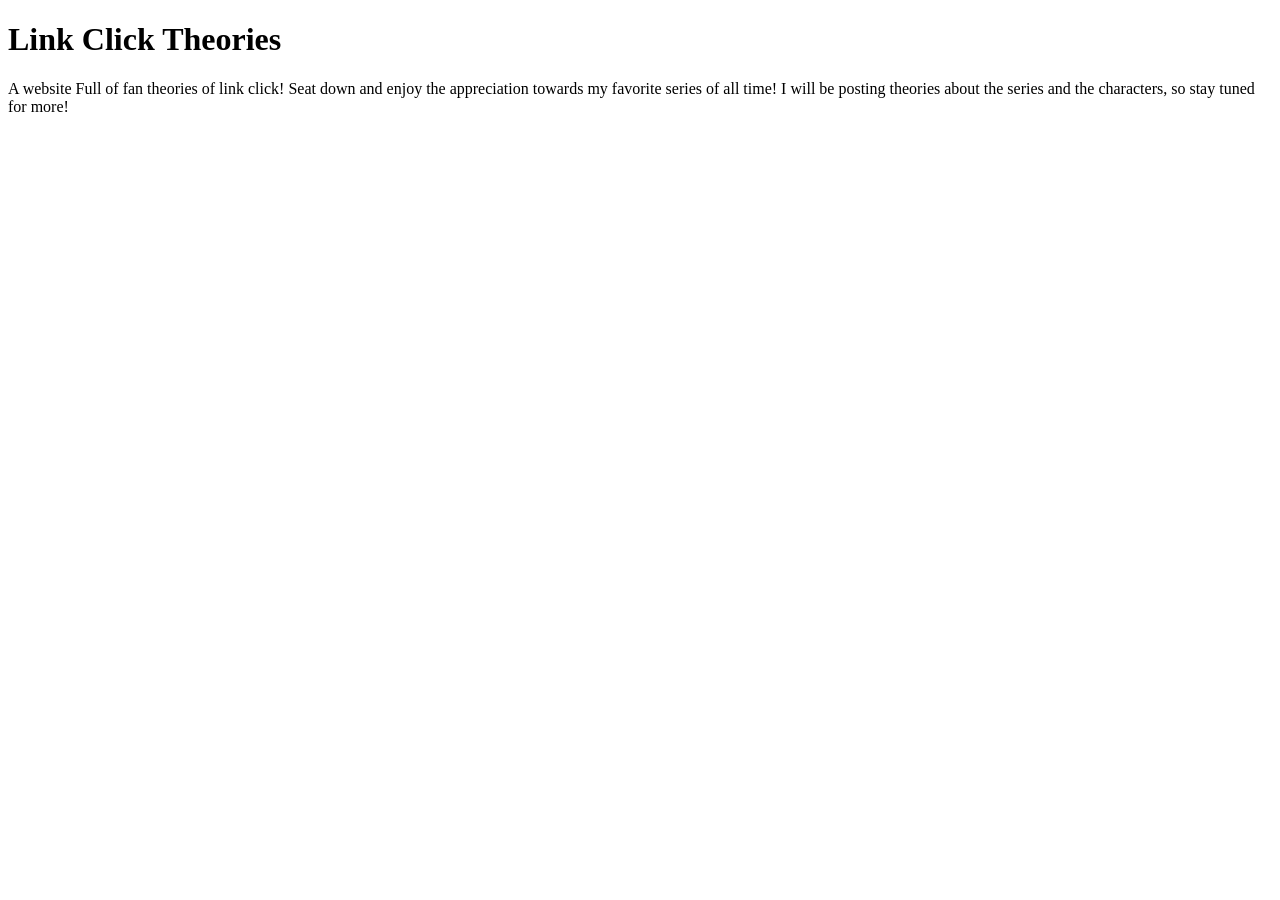
==== index.html @ 11e4d436 "Add files via upload" ====
<!DOCTYPE html>
<html>
    <head>
        <title>Link Click Theoryies!</title>
    </head>
    <body>
        <h1>Link Click Theories</h1>
        <p>A website Full of fan theories of link click! Seat down and enjoy the 
            appreciation towards my favorite series of all time! I will be posting theories about the series and the characters, so stay tuned for more!</p>
        </p>
    </body>
</html>
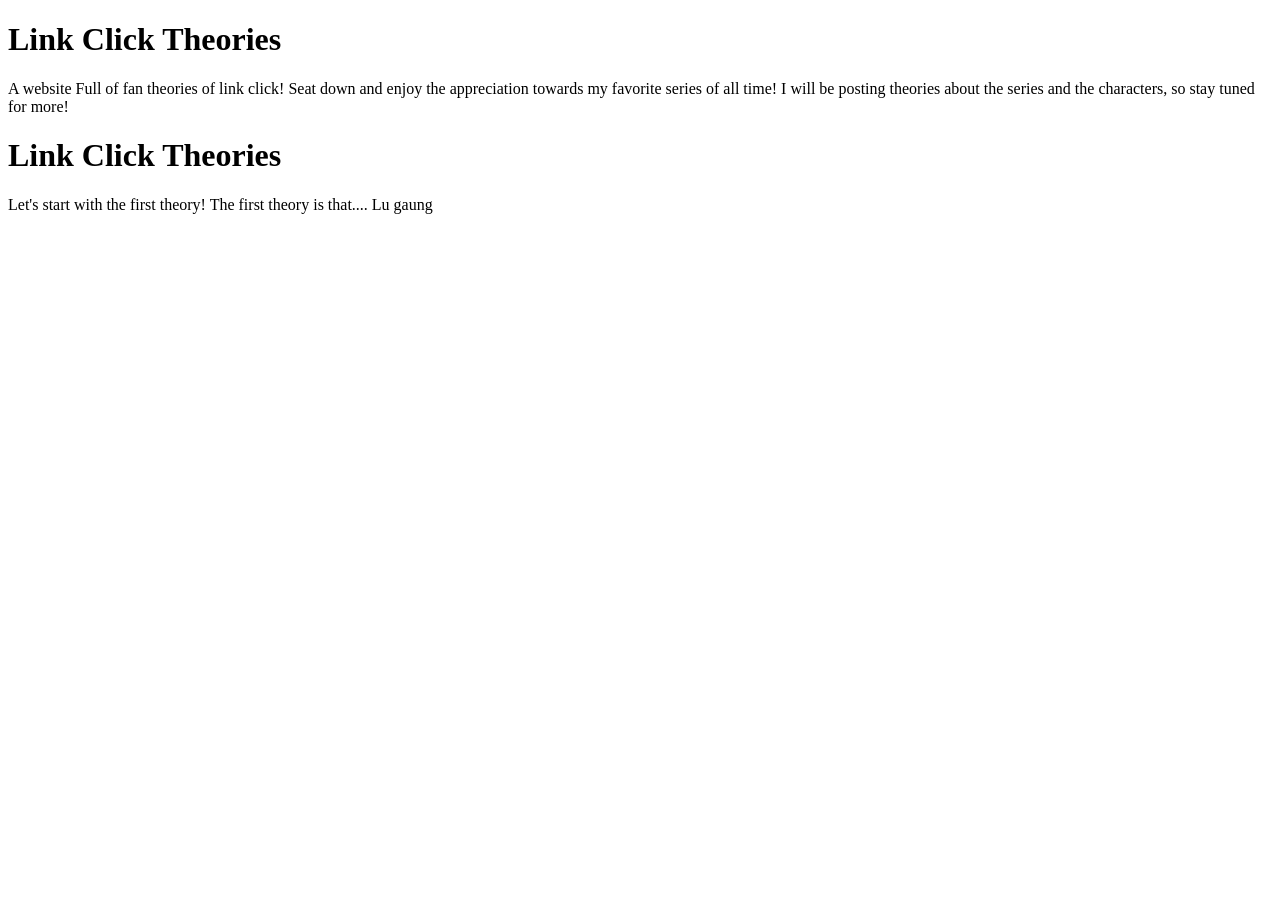
==== commit 27fe9f75: "Github Connected" ====
--- a/index.html
+++ b/index.html
@@ -6,7 +6,12 @@
     <body>
         <h1>Link Click Theories</h1>
         <p>A website Full of fan theories of link click! Seat down and enjoy the 
-            appreciation towards my favorite series of all time! I will be posting theories about the series and the characters, so stay tuned for more!</p>
+            appreciation towards my favorite series of all time! I will be posting theories about the series and the characters, 
+            so stay tuned for more!</p>
         </p>
     </body>
+    <h1>Link Click Theories</h1>
+    <p>
+    Let's start with the first theory! The first theory is that.... Lu gaung
+    </p>
 </html>    
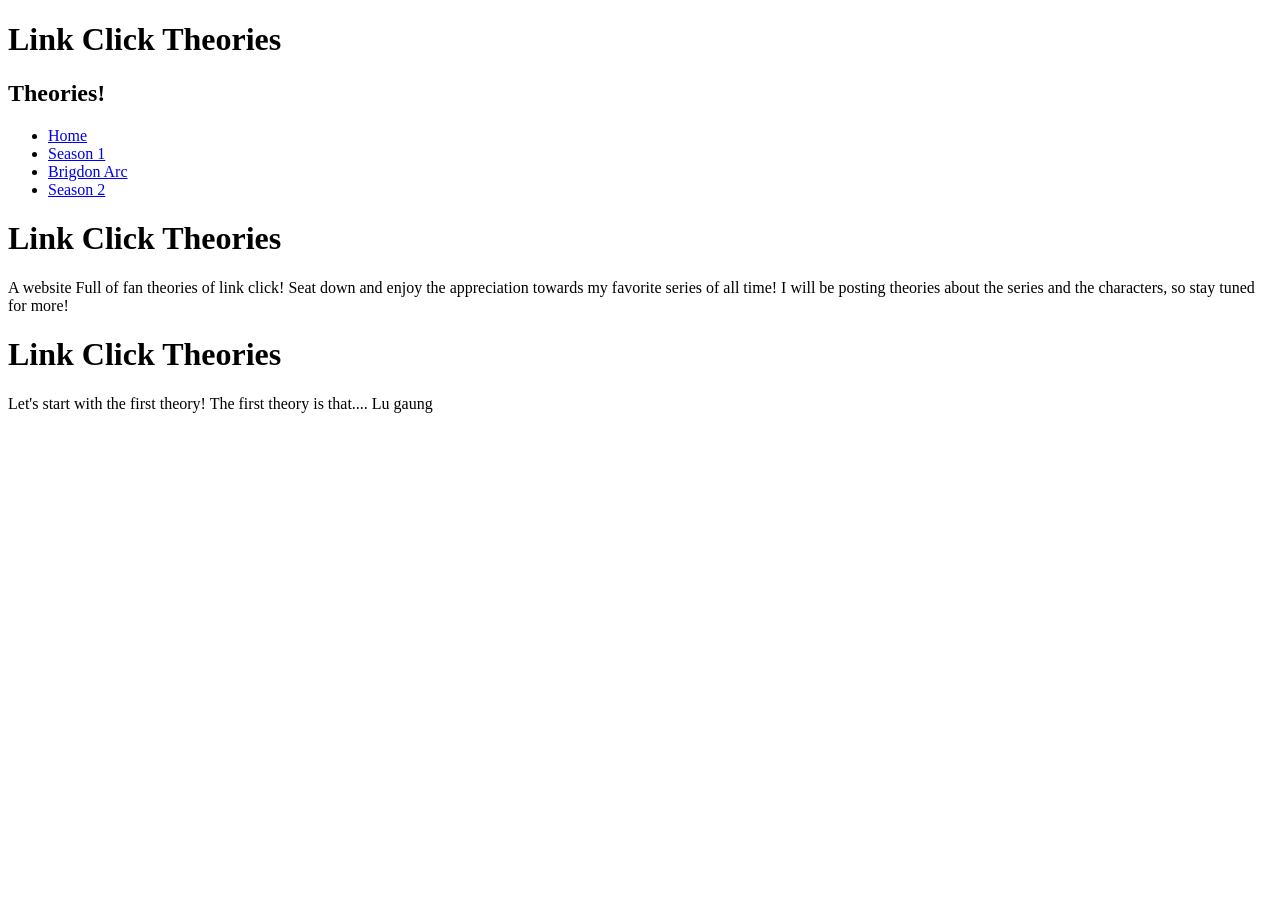
==== commit 8e7b8def: "Update index.html" ====
--- a/index.html
+++ b/index.html
@@ -2,16 +2,33 @@
 <html>
     <head>
         <title>Link Click Theoryies!</title>
+        <link rel="stylesheet" href="style.css">
     </head>
+
     <body>
-        <h1>Link Click Theories</h1>
-        <p>A website Full of fan theories of link click! Seat down and enjoy the 
-            appreciation towards my favorite series of all time! I will be posting theories about the series and the characters, 
-            so stay tuned for more!</p>
-        </p>
+        <div class="box">
+
+            <header></header><h1>Link Click Theories</h1></header>
+
+            <nav>
+                <h2>Theories!</h2>
+                <ul>
+                    <li><a href="index.html">Home</a></li>
+                    <li><a href="season1.html">Season 1</a></li>
+                    <li><a href="BridonArc.html">Brigdon Arc</a></li>
+                    <li><a href="season2.html">Season 2</a></li>
+                </nav>
+            <main><h1>Link Click Theories</h1>
+            <p>A website Full of fan theories of link click! Seat down and enjoy the 
+                appreciation towards my favorite series of all time! I will be posting theories about the series and the characters, 
+                so stay tuned for more!
+            </p>
+            </main>
+
+            <h1>Link Click Theories</h1>
+            <p>
+            Let's start with the first theory! The first theory is that.... Lu gaung
+            </p>
+        </div>
     </body>
-    <h1>Link Click Theories</h1>
-    <p>
-    Let's start with the first theory! The first theory is that.... Lu gaung
-    </p>
 </html>    
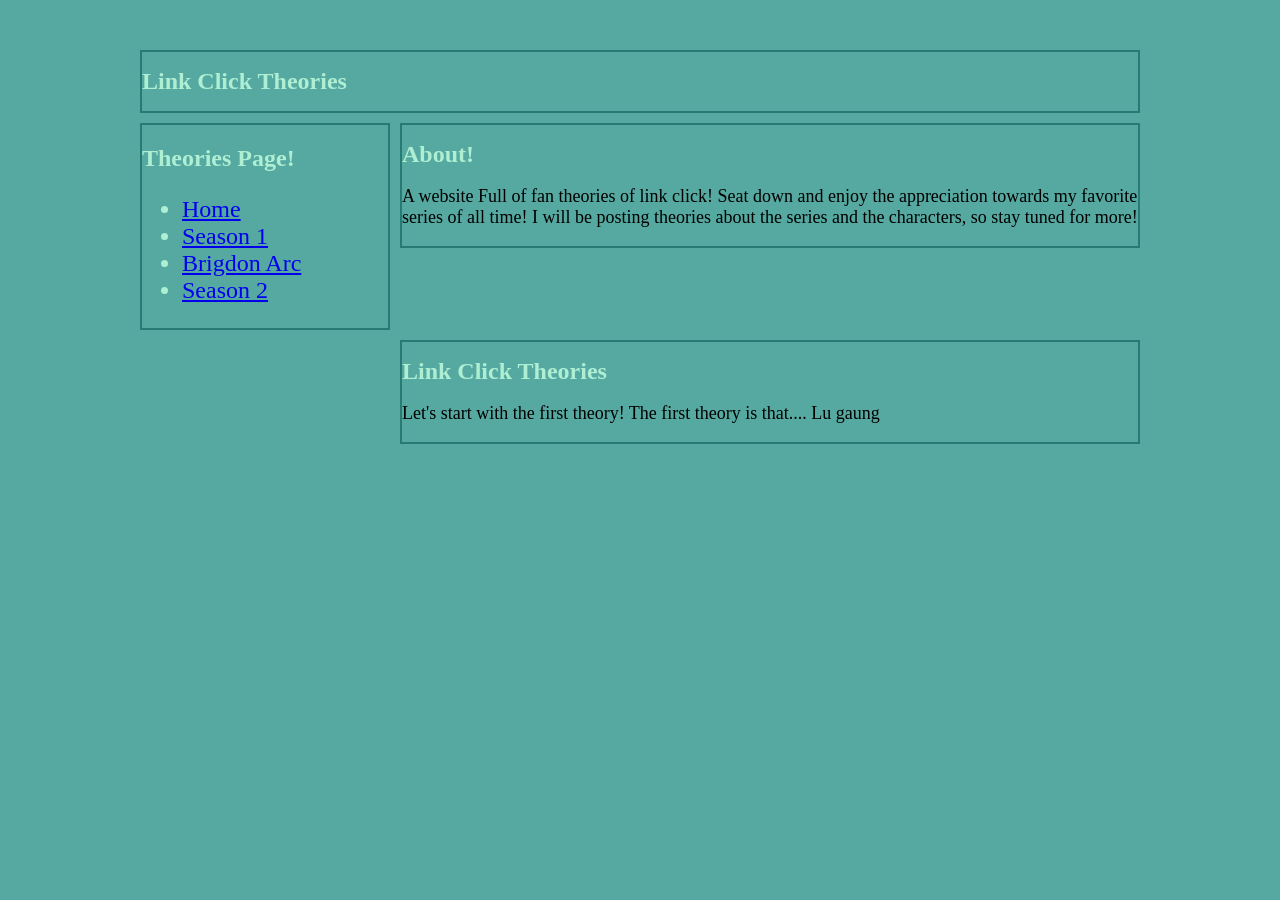
==== commit 419532a8: "Added "Season 1" page. Added basic" style.css"" ====
--- a/index.html
+++ b/index.html
@@ -8,27 +8,28 @@
     <body>
         <div class="box">
 
-            <header></header><h1>Link Click Theories</h1></header>
+            <header><h1>Link Click Theories</h1></header>
 
             <nav>
-                <h2>Theories!</h2>
+                <h2>Theories Page!</h2>
                 <ul>
                     <li><a href="index.html">Home</a></li>
                     <li><a href="season1.html">Season 1</a></li>
                     <li><a href="BridonArc.html">Brigdon Arc</a></li>
                     <li><a href="season2.html">Season 2</a></li>
                 </nav>
-            <main><h1>Link Click Theories</h1>
+            <main><h1>About!</h1>
             <p>A website Full of fan theories of link click! Seat down and enjoy the 
                 appreciation towards my favorite series of all time! I will be posting theories about the series and the characters, 
                 so stay tuned for more!
             </p>
             </main>
-
+            <footer>
             <h1>Link Click Theories</h1>
             <p>
             Let's start with the first theory! The first theory is that.... Lu gaung
             </p>
+            </footer>
         </div>
     </body>
 </html>    
--- a/style.css
+++ b/style.css
@@ -0,0 +1,43 @@
+ .box{
+        max-width: 1000px;
+        margin: 50px auto;
+        display: grid;
+        grid-gap: 10px;
+        grid-template-columns: 250px auto;
+    }
+    header,nav,main,footer,footer2{ 
+        border: #287A74 2px solid;
+    }
+    header{
+        grid-column: 1/4;
+        grid-row: 1/2;
+    }
+    nav{
+        grid-column: 1/2;
+        grid-row: 2/2;
+        height: max-content;
+    }
+    main{
+        grid-column: 2/4;
+        grid-row: 2/3;
+        height: max-content;
+    }
+    footer{
+        grid-column: 2/4;
+        grid-row: 3/4;
+    
+    }
+    footer2{
+        grid-column: 2/4;
+        grid-row: 4/5;
+    }
+    body {
+  background-color: #55A9A0;
+    }
+    h2,h1,nav{
+        color: #AEEED3;
+        font-size:x-large
+    }
+    p{
+        font-size: large;
+    }
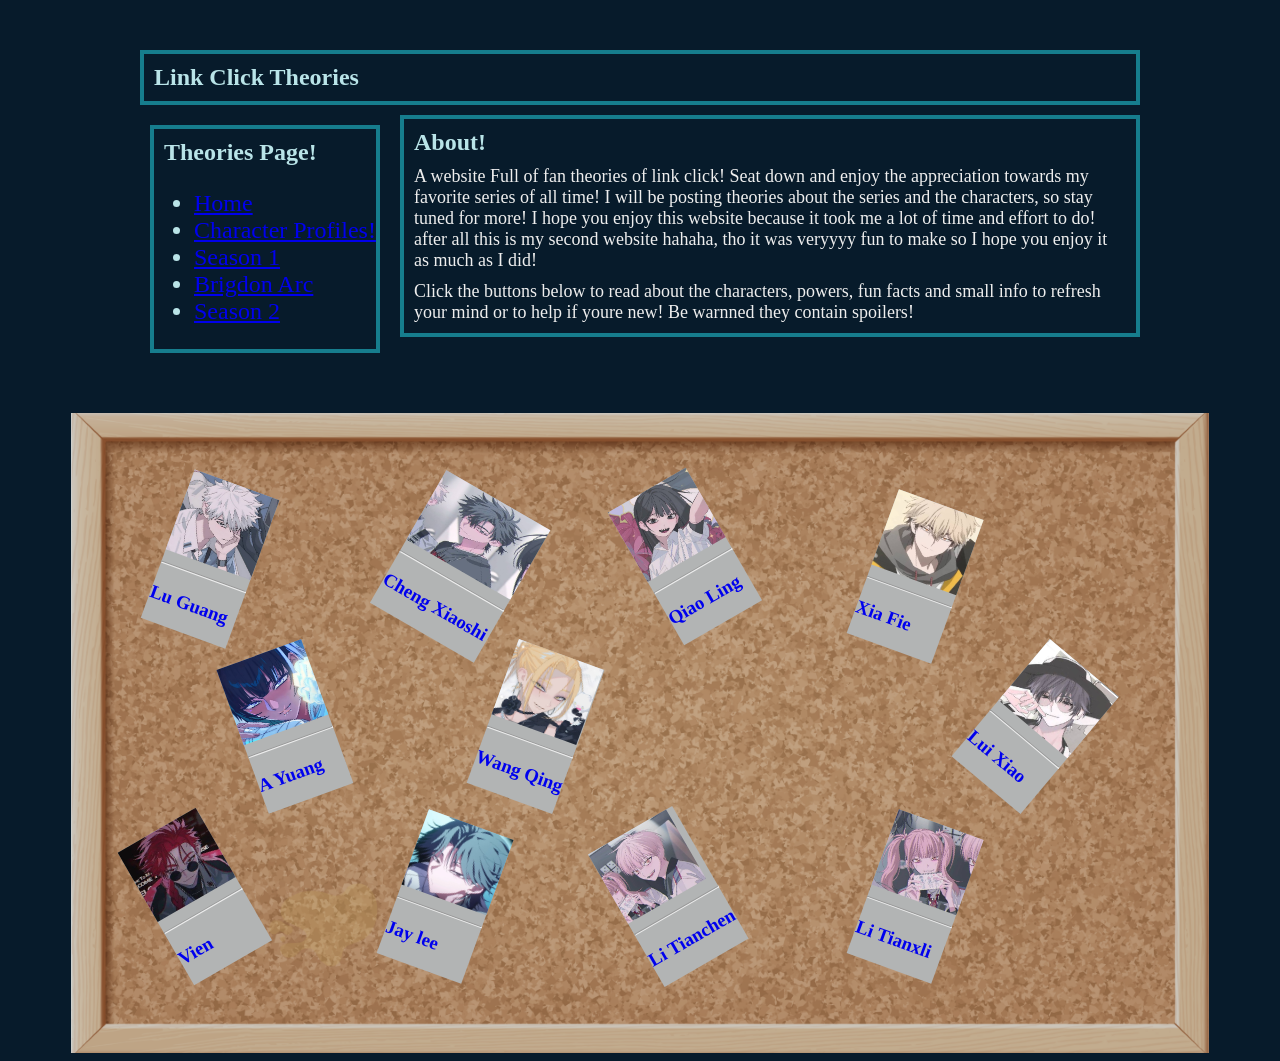
==== commit d25f24a1: "update corkboard character profile page updated: css, index, season 2, Bridon Arc page fixed: bugs a" ====
--- a/index.html
+++ b/index.html
@@ -14,22 +14,103 @@
                 <h2>Theories Page!</h2>
                 <ul>
                     <li><a href="index.html">Home</a></li>
+                    <li><a href="characters.html">Character Profiles!</a></li>
                     <li><a href="season1.html">Season 1</a></li>
-                    <li><a href="BridonArc.html">Brigdon Arc</a></li>
+                    <li><a href="bridon-arc.html">Brigdon Arc</a></li>
                     <li><a href="season2.html">Season 2</a></li>
-                </nav>
+                </ul>
+            </nav>
+
             <main><h1>About!</h1>
             <p>A website Full of fan theories of link click! Seat down and enjoy the 
                 appreciation towards my favorite series of all time! I will be posting theories about the series and the characters, 
-                so stay tuned for more!
+                so stay tuned for more! I hope you enjoy this website because it took me a lot of time and effort to do! after all 
+                this is my second website hahaha, tho it was veryyyy fun to make so I hope you enjoy it as much as I did!
             </p>
+            <p>
+                Click the buttons below to read about the characters, powers, fun facts and small info to refresh your mind or to help 
+                if youre new! Be warnned they contain spoilers!
+            </p>
+
             </main>
-            <footer>
-            <h1>Link Click Theories</h1>
-            <p>
-            Let's start with the first theory! The first theory is that.... Lu gaung
-            </p>
-            </footer>
+            
         </div>
+        <div class="corkboard-container">
+            
+            <img class="corkboard-img" src="images/corkboard.png" width= 90% height=80% > 
+            
+            </div>
+            <a href="characters.html#lu-guang" class="lu-guang-button">
+                <img src="images/lu-guang-pfp.jpg" width= 90px height=85px>
+                <hr>
+                <h3>Lu Guang</h3> 
+            </a>
+
+            <a href="characters.html#cheng-xiaoshi" class="cheng-xiaoshi-button">
+                <img src="images/cheng-xiaoshi-pfp.jpg" width= 120px height=80px >
+                <hr>
+                <h3>Cheng Xiaoshi</h3> 
+            </a>
+
+            <a href="characters.html#qiao-ling" class="qiao-ling-button">
+                <img src="images/qiao-ling-pfp.jpg" width= 90px height=80px >
+                <hr>
+                <h3>Qiao Ling</h3> 
+            </a>
+
+            <a href="characters.html#felix" class="felix-button">
+                <img src="images/felix-pfp.jpg" width= 90px height=80px >
+                <hr>
+                <h3>Xia Fie</h3> 
+
+            </a>
+
+            <a href="characters.html#vein" class="vein-button">
+                <img src="images/vien-pfp.jpg" width= 90px height=80px >
+                <hr>
+                <h3> Vien </h3> 
+            </a>
+
+            <a href="characters.html#jay" class="jay-button">
+                <img src="images/jay-pfp.jpg" width= 90px height=80px >
+                <hr>
+                <h3> Jay lee </h3> 
+            </a>
+
+            <a href="characters.html#li-tianchen" class="li-tianchen-button">
+                <img src="images/li-tianchen-pfp.jpg" width= 90px height=80px >
+                <hr>
+                <h3>Li Tianchen</h3> 
+            </a>
+
+            <a href="characters.html#li-tianxli" class="li-tianxli-button">
+                <img src="images/li-tianxli-pfp.jpg" width= 90px height=80px >
+                <hr>
+                <h3>Li Tianxli</h3> 
+            </a>
+
+            <a href="characters.html#xavier" class="xavier-button">
+                <img src="images/Xavier-pfp.jpg" width= 90px height=80px >
+                <hr>
+                <h3>Lui Xiao</h3> 
+            </a>
+
+            <a href="characters.html#a-yang"class="a-yuang-button">
+                <img src="images/a-yuang-pfp.jpg" width= 90px height=80px >
+                <hr>
+                <h3>A Yuang</h3> 
+            </a>
+
+            <a href="characters.html#wang-qing" class="wang-qing-button">
+                <img src="images/wang-qing-pfp.jpg" width= 90px height=80px >
+                <hr>
+                <h3>Wang Qing</h3> 
+            </a>
+
+        </div>
+
+        
+
     </body>
+
 </html>    
--- a/style.css
+++ b/style.css
@@ -1,3 +1,4 @@
+ @layer character-button-layer, corkboard-layer;
  .box{
         max-width: 1000px;
         margin: 50px auto;
@@ -5,8 +6,8 @@
         grid-gap: 10px;
         grid-template-columns: 250px auto;
     }
-    header,nav,main,footer,footer2{ 
-        border: #287A74 2px solid;
+    header,nav,main,footer{ 
+        border: #167D8D 4px solid;
     }
     header{
         grid-column: 1/4;
@@ -22,22 +23,180 @@
         grid-row: 2/3;
         height: max-content;
     }
+
     footer{
         grid-column: 2/4;
         grid-row: 3/4;
     
     }
-    footer2{
-        grid-column: 2/4;
-        grid-row: 4/5;
-    }
+
     body {
-  background-color: #55A9A0;
+        background-color: #071B2B;
     }
     h2,h1,nav{
-        color: #AEEED3;
-        font-size:x-large
+        color: #B9E4E8;
+        font-size:x-large;
+        margin: 10px;
     }
     p{
         font-size: large;
+        color: #EEEEEE;
+        text-wrap: pretty;
+        margin: 10px;
+    }
+    ::selection{
+        background-color: #167D8D;
+    }
+    html{
+        scrollbar-color: #071B2B #55A9A0;
+        scrollbar-width: rounded;
+        scroll-behavior: smooth;
+    }
+    .corkboard-img{
+        filter: opacity(80%);
+    }
+    @layer corkboard-layer{
+        .corkboard-container{
+            display: flex;
+            justify-content: center;
+            align-items: center;
+            gap: 60px ;
+        }
+    }
+    
+    @layer character-button-layer{
+        .lu-guang-button{
+            display: block;
+            position:absolute;
+            top: 480px;
+            left: 165px;
+            z-index: 10;
+            background-color: #b2b4b4;
+            transform: rotate(20deg);
+            text-decoration: none;
+        }
+    
+    }
+    @layer character-button-layer{
+        .cheng-xiaoshi-button{
+            display: block;
+            position:absolute;
+            top: 490px;
+            left: 400px;
+            z-index: 10;
+            background-color: #b2b4b4;
+            transform: rotate(30deg);
+            text-decoration: none;
+        }
+    
+    }
+        @layer character-button-layer{
+        .qiao-ling-button{
+            display: block;
+            position:absolute;
+            top: 480px;
+            left: 640px;
+            z-index: 10;
+            background-color: #b2b4b4;
+            transform: rotate(-30deg);
+            text-decoration: none;
+        }
+    
+    }
+            @layer character-button-layer{
+        .felix-button{
+            display: block;
+            position:absolute;
+            top: 500px;
+            left: 870px;
+            z-index: 10;
+            background-color: #b2b4b4;
+            transform: rotate(20deg);
+            text-decoration: none;
+        }
+    }
+            @layer character-button-layer{
+        .vein-button{
+            display: block;
+            position:absolute;
+            top: 820px;
+            left: 150px;
+            z-index: 10;
+            background-color: #b2b4b4;
+            transform: rotate(-30deg);
+            text-decoration: none;
+        }
+    }
+            @layer character-button-layer{
+        .jay-button{
+            display: block;
+            position:absolute;
+            top: 820px;
+            left: 400px;
+            z-index: 10;
+            background-color: #b2b4b4;
+            transform: rotate(20deg);
+            text-decoration: none;
+        }
+    }
+            @layer character-button-layer{
+        .li-tianchen-button{
+            display: block;
+            position:absolute;
+            top: 820px;
+            left: 620px;
+            z-index: 10;
+            background-color: #b2b4b4;
+            transform: rotate(-30deg);
+            text-decoration: none;
+        }
+    }
+            @layer character-button-layer{
+        .li-tianxli-button{
+            display: block;
+            position:absolute;
+            top: 820px;
+            left: 870px;
+            z-index: 10;
+            background-color: #b2b4b4;
+            transform: rotate(20deg);
+            text-decoration: none;
+        }
+    }
+             @layer character-button-layer{
+        .xavier-button{
+            display: block;
+            position:absolute;
+            top: 650px;
+            left: 990px;
+            z-index: 10;
+            background-color: #b2b4b4;
+            transform: rotate(40deg);
+            text-decoration: none;
+        }
+    }
+            @layer character-button-layer{
+        .a-yuang-button{
+            display: block;
+            position:absolute;
+            top: 650px;
+            left: 240px;
+            z-index: 10;
+            background-color: #b2b4b4;
+            transform: rotate(-20deg);
+            text-decoration: none;
+        }
+    }
+
+            @layer character-button-layer{
+        .wang-qing-button{
+            display: block;
+            position:absolute;
+            top: 650px;
+            left: 490px;
+            z-index: 10;
+            background-color: #b2b4b4;
+            transform: rotate(20deg);
+            text-decoration: none;
+        }
     }
